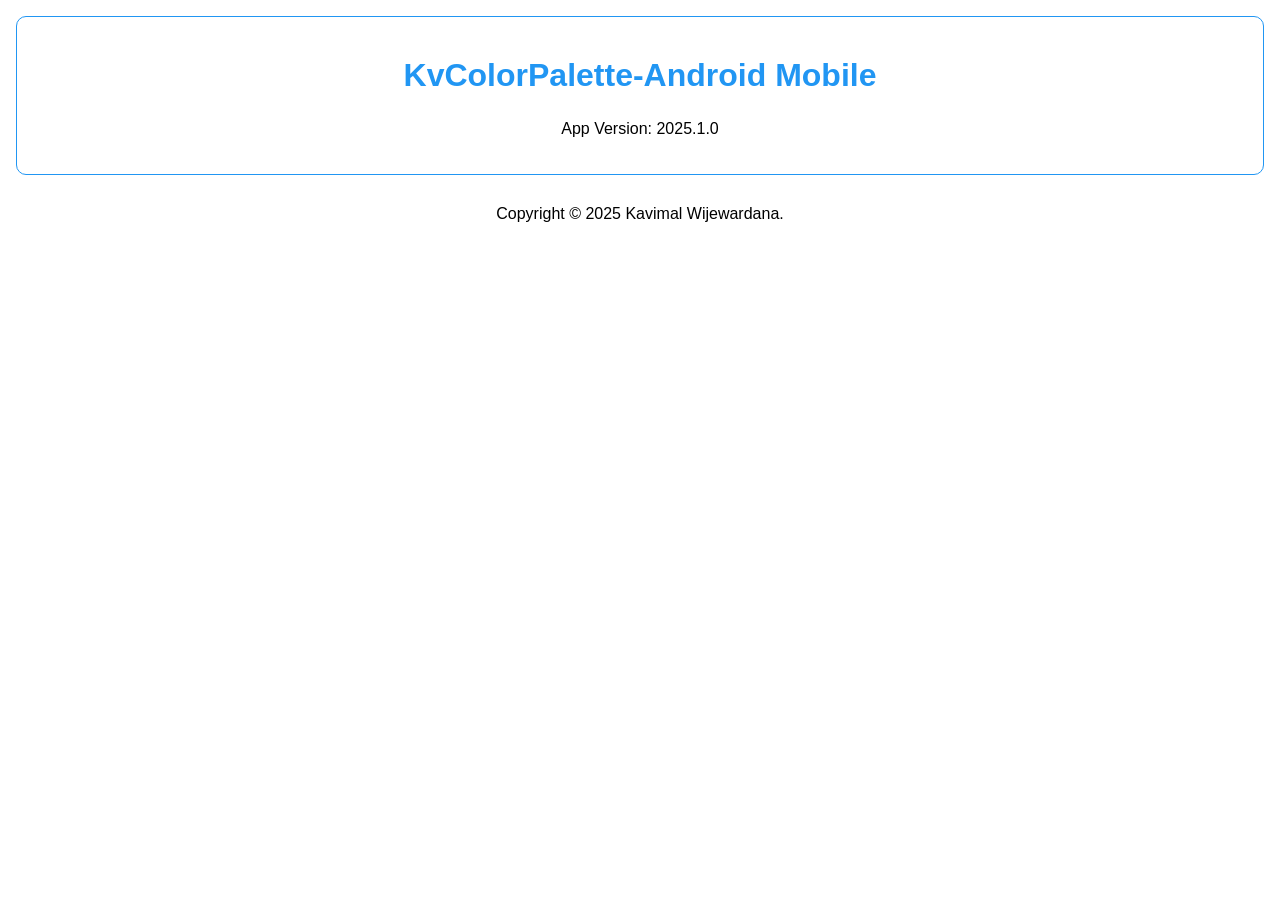
==== docs/index.html @ bca3fcb7 "Create basic html for documentation" ====
<html xmlns:th="http://www.w3.org/1999/xhtml">
<head>
    <meta charset='utf-8'>
    <meta name='viewport' content='width=device-width'>
    <link th:href="@{/css/styles.css}" rel="stylesheet" />
    <link rel="stylesheet" type="text/css" href="static/css/styles.css">
    <title>Home</title>
</head>
<body>
<div class="content">
    <h1>KvColorPalette-Android Mobile</h1>
    <div class="content-center" style="height: 10px">
        <p>App Version: 2025.1.0</p>
    </div>
</div>
<div class="footer-content">
    <p class="footer-para">Copyright © 2025 Kavimal Wijewardana.</p>
</div>
</body>
</html>
---- docs/static/css/styles.css ----
body {
  font-family: 'Verdana', sans-serif;
  margin: 0;
  padding: 1em;
}

h1 {
  text-align: center;
  color: #2196F3;
  margin: 0px 0px 30px 0px;
}

h2 {
  text-align: start;
  color: #2196F3;
  margin: 10px 30px;
}

p {
  margin: 20px 30px;
  text-align: justify;
  text-justify: distribute-all-lines;
}

ul {
  margin: 20px 30px 20px 20px;
}

.container {
  display: grid;
  grid-template-columns: 2fr 1fr;
}

.content {
  grid-column: 1 / 2;
  padding: 40px 20px 40px 20px;
  border-width: 1px; /* width of the border */
  border-style: solid; /* style of the border */
  border-color: #2196F3;
  border-radius: 10px; /* round the border with 10px radius */
}

.content-center {
  display: flex;
  align-items: center; /* Vertically center the content */
  justify-content: center; /* Horizontally center the content (optional) */
}

.content-end {
  grid-column: 2 / 3;
  padding: 0px 0px 0px 20px;
}

.menu {
  grid-column: 2 / 3;
}

.grid-container {
    display: grid;
    margin: 20px 30px;
    grid-template-columns: repeat(3, 1fr);
    grid-auto-rows: minmax(100px, auto);
    justify-content: space-evenly;
    justify-items: center;
    align-content: space-evenly;
    align-items: center;
}

.img-background {
    padding: 20px;
    background-color: #2196F3;
    border-radius: 20px;
}

.caption-text {
  color: #2196F3;
  text-align: justify;
  text-justify: distribute-all-lines;
}

nav {
  background-color: #f5f5f5; /* background color of the nav container */
  padding: 15px; /* padding around the container */
  margin: 0px 20px;
}

nav ul {
  list-style: none; /* remove bullet points from list items */
  margin: 0; /* remove margins from the list */
  padding: 0; /* remove padding from the list */
  text-align: start; /* center the list items */
}

nav a {
  color: #333; /* text color of the links */
  text-decoration: none; /* remove underline from the links */
  font-size: 18px; /* font size of the links */
}

nav a:hover {
  color: #0099cc; /* change the text color on hover */
}

.footer-content {
  padding: 10px 0px 10px 0px;
}

.footer-para {
    text-align: center;
}

/* Style inputs with type="text", select elements and textareas */
input[type=text], select, textarea {
  width: 100%; /* Full width */
  padding: 12px; /* Some padding */
  border: 1px solid #ccc; /* Gray border */
  border-radius: 4px; /* Rounded borders */
  box-sizing: border-box; /* Make sure that padding and width stays in place */
  margin-top: 6px; /* Add a top margin */
  margin-bottom: 16px; /* Bottom margin */
  resize: vertical /* Allow the user to vertically resize the textarea (not horizontally) */
}

/* Style the submit button with a specific background color etc */
input[type=submit] {
  background-color: #2196F3;
  color: white;
  padding: 12px 20px;
  border: none;
  border-radius: 4px;
  cursor: pointer;
}

/* When moving the mouse over the submit button, add a darker green color */
input[type=submit]:hover {
  background-color: #45a049;
}

.contact-info {
    display: flex;
    flex-direction: column;
    gap: 20px;
}

.info-item {
    display: flex;
    align-items: center;
}

.icon {
    font-size: 32px;
    margin-right: 20px;
}

.info-item span {
    font-size: 24px;
}

.info-item strong {
    font-weight: bold;
}
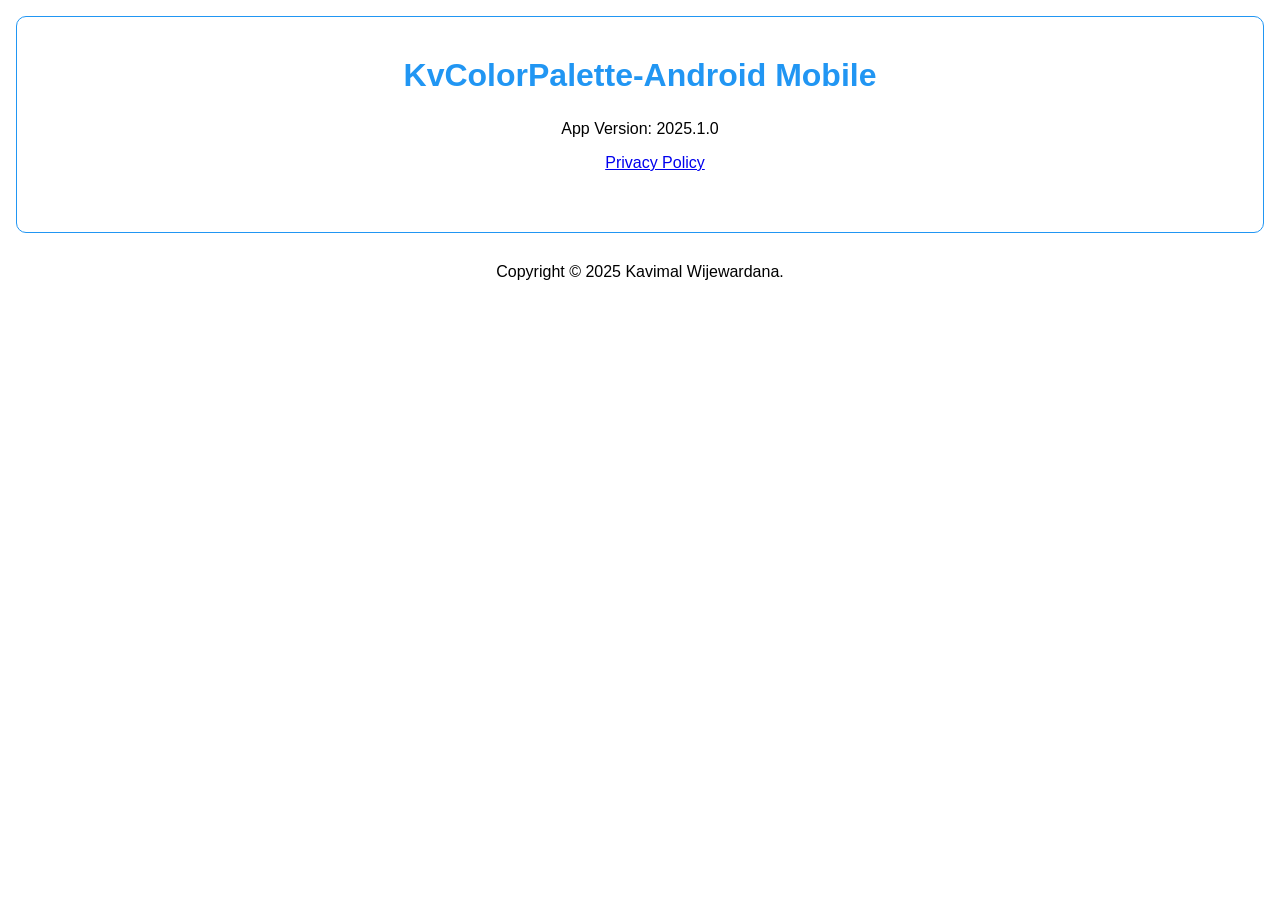
==== commit 5431fbd8: "Create privacy-policy.html page" ====
--- a/docs/index.html
+++ b/docs/index.html
@@ -6,11 +6,21 @@
     <link rel="stylesheet" type="text/css" href="static/css/styles.css">
     <title>Home</title>
 </head>
+<style>
+    ul#hmenu li {
+        display: inline;
+    }
+</style>
 <body>
 <div class="content">
     <h1>KvColorPalette-Android Mobile</h1>
     <div class="content-center" style="height: 10px">
         <p>App Version: 2025.1.0</p>
+    </div>
+    <div class="content-center">
+    <ul id="hmenu">
+        <li><a href="privacy-policy.html">Privacy Policy</a></li>
+    </ul>
     </div>
 </div>
 <div class="footer-content">
